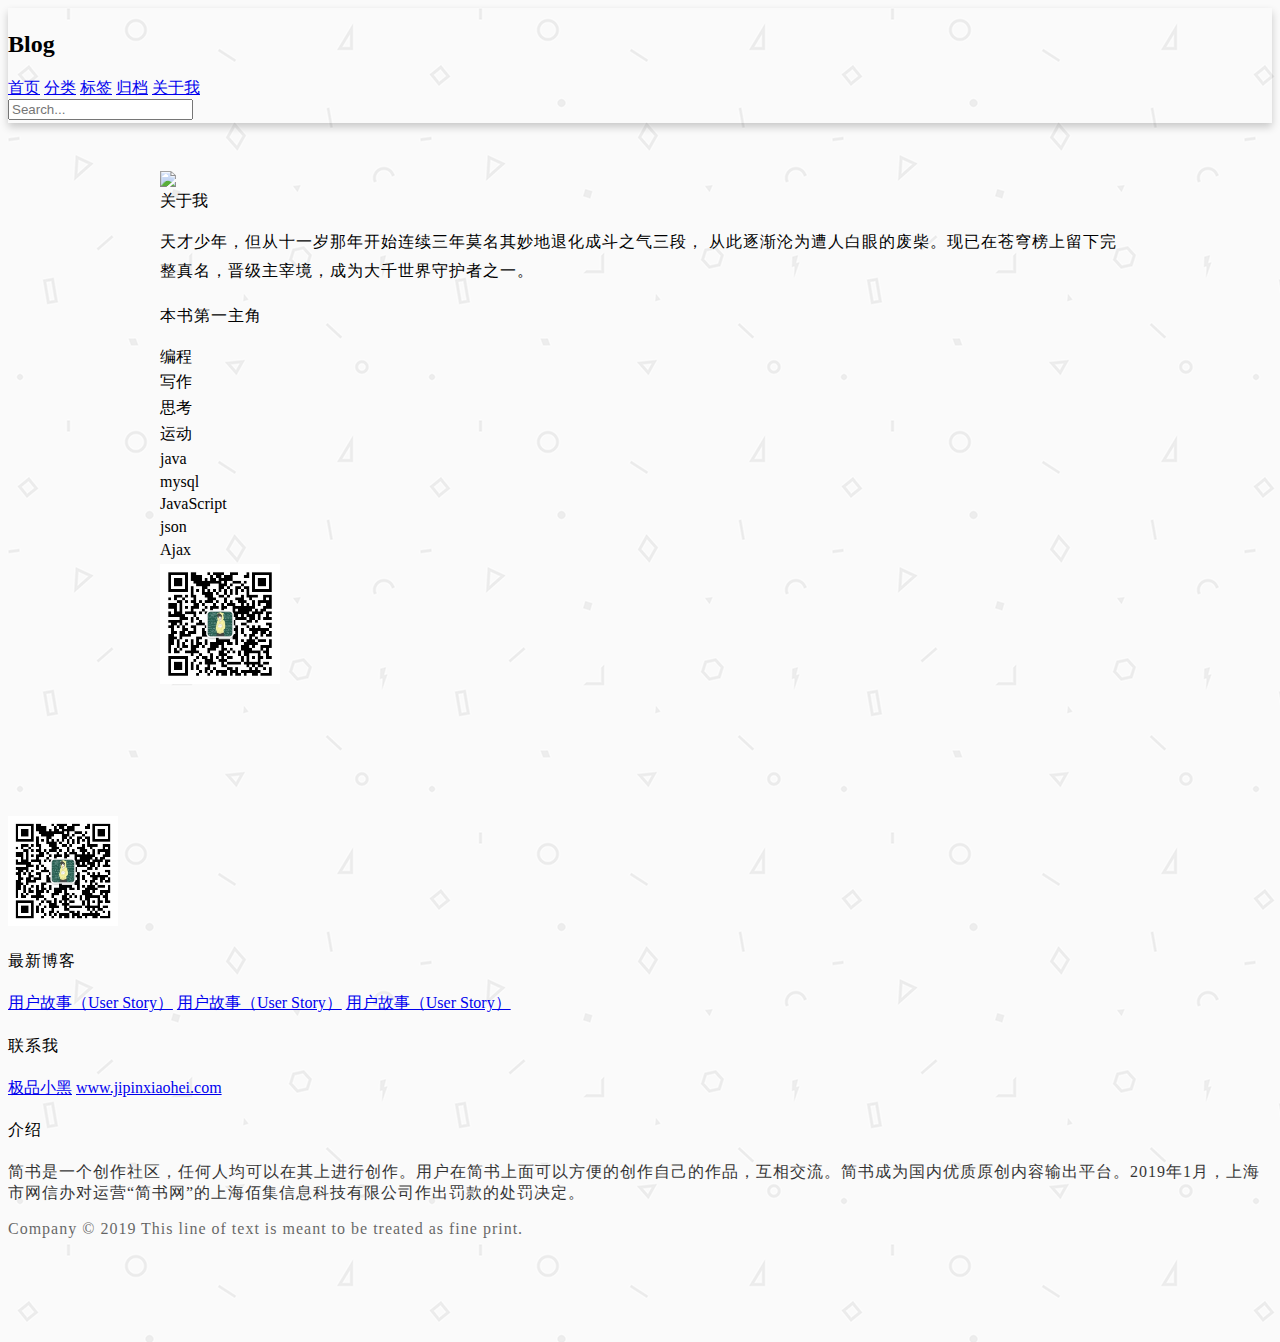
==== about.html @ 4ee8861d "前端页面" ====
<!DOCTYPE html>
<html lang="en">
<head>
    <title>关于我</title>
    <meta charset="UTF-8"/>
    <meta name="viewport" content="with-device-width, inital-scale=1.8">
    <link rel="stylesheet" href="https://cdn.jsdelivr.net/npm/semantic-ui@2.4.2/dist/semantic.min.css">
    <link rel="stylesheet" href="./static/css/me.css">
</head>
<body>
<!--导航 -->
<nav class="ui inverted attached segment m-padded-tb-mini m-shadow-small">
    <div class="ui container">
        <div class="ui inverted secondary stackable menu">
            <h2 class="ui teal header item">Blog</h2>
            <a href="#" class="m-item item m-mobile-hide"><i class="mini home icon"></i>首页</a>
            <a href="#" class="m-item item m-mobile-hide"><i class="mini idea icon"></i>分类</a>
            <a href="#" class="m-item item m-mobile-hide"><i class="mini tags icon"></i>标签</a>
            <a href="#" class="m-item item m-mobile-hide"><i class="mini clone icon"></i>归档</a>
            <a href="#" class="m-item item m-mobile-hide"><i class="mini info icon"></i>关于我</a>
            <div class="right item m-mobile-hide">
                <div class="ui icon inverted transparent input ">
                    <input type="text" placeholder="Search...">
                    <i class="search link icon"></i>
                </div>
            </div>
        </div>
    </div>
    <a href="#" class="ui menu toggle black icon button m-top-right m-mobile-show">
        <i class="sidebar icon"></i>
    </a>
</nav>

<!--中间内容 -->
<div class="m-container-small m-padded-tb-big">
    <div class="ui container">
        <div class="ui stackable grid">
                <div class="eleven wide column">
                    <div class="ui segment">
                    <img src="https://picsum.photos/id/1/800/800?image=122" class="ui rounded image">
                    </div>
                </div>
            <div class="five wide column">
                <div class="ui top attached segment">
                    <div class="ui header">
                        关于我
                    </div>

                </div>
                <div class="ui attached segment">
                        <p class="m-text">
                            天才少年，但从十一岁那年开始连续三年莫名其妙地退化成斗之气三段，
                            从此逐渐沦为遭人白眼的废柴。现已在苍穹榜上留下完整真名，晋级主宰境，成为大千世界守护者之一。</p>
                        <p class="m-text">本书第一主角</p>

                </div>
                <div class="ui attached segment">
                    <div class="ui orange  basic left pointing label m-margin-tb-tiny">编程</div>
                    <div class="ui orange  basic left pointing label m-margin-tb-tiny">写作</div>
                    <div class="ui orange  basic left pointing label m-margin-tb-tiny">思考</div>
                    <div class="ui orange basic left pointing label m-margin-tb-tiny">运动</div>
                </div>
                <div class="ui attached segment">
                    <div class="ui teal basic left pointing label m-margin-tb-tiny">java</div>
                    <div class="ui teal basic left pointing label m-margin-tb-tiny">mysql</div>
                    <div class="ui teal basic left pointing label m-margin-tb-tiny">JavaScript</div>
                    <div class="ui teal basic left pointing label m-margin-tb-tiny">json</div>
                    <div class="ui teal basic left pointing label m-margin-tb-tiny">Ajax</div>
                </div>
                <div class="ui bottom attached segment">
                    <a href="#" class="ui circular icon button"><i class="github icon"></i></a>
                    <a href="#" class="ui wechat circular icon button"><i class="weixin icon"></i></a>
                    <a href="#" class="ui qq circular icon button" data-content="847560316" data-position="bottom center"><i class="qq icon"></i></a>
                </div>
                <div class="ui wechat-qr flowing popup transition hidden">
                    <img src="./static/image/wechat.png" class="ui rounded image" style="width: 120px">
                </div>
            </div>
        </div>
    </div>
</div>
<!--底部footer -->
<footer class="ui inverted vertical segment m-padded-tb-massive">
    <div class="ui center aligned container">
        <div class="ui inverted divided stackable grid">
            <div class="three wide column">
                <div class="ui inverted link list">
                    <div class="item">
                        <img src="./static/image/wechat.png" class="ui rounded image" alt="" style="width: 110px;">
                    </div>
                </div>
            </div>
            <div class="three wide column">
                <h4 class="ui inverted header m-text-thin m-text-spaced ">最新博客</h4>
                <div class="ui inverted link list">
                    <a href="#" class="item">用户故事（User Story）</a>
                    <a href="#" class="item">用户故事（User Story）</a>
                    <a href="#" class="item">用户故事（User Story）</a>
                </div>
            </div>
            <div class="three wide column">
                <h4 class="ui inverted header m-text-thin m-text-spaced ">联系我</h4>
                <div class="ui inverted link list">
                    <a href="#" class="item">极品小黑</a>
                    <a href="www.jipinxiaohei.com" class="item">www.jipinxiaohei.com</a>
                </div>
            </div>
            <div class="seven wide column">
                <h4 class="ui inverted header m-text-thin m-text-spaced ">介绍</h4>
                <p class="m-text-thin m-text-spaced m-opacity-mini">
                    简书是一个创作社区，任何人均可以在其上进行创作。用户在简书上面可以方便的创作自己的作品，互相交流。简书成为国内优质原创内容输出平台。2019年1月，上海市网信办对运营“简书网”的上海佰集信息科技有限公司作出罚款的处罚决定。 </p>
            </div>
        </div>
        <div class="ui inverted section divider"></div>
        <p class="m-text-thin m-text-spaced m-opacity-tiny"> Company © 2019 This line of text is meant to be treated as
            fine print.</p>
    </div>

</footer>
<script src="https://cdn.jsdelivr.net/npm/jquery@3.2.1/dist/jquery.min.js"></script>
<script src="https://cdn.jsdelivr.net/npm/semantic-ui@2.4.2/dist/semantic.min.js"></script>

<script>
    $('.menu.toggle').click(function () {
            $('.m-item').toggleClass('m-mobile-hide');
        }
    )
    $('.qq').popup(
    )
    $('.wechat').popup(
        {
            popup:$('.wechat-qr'),
            on:'hover',
            position:'bottom center'
        }
    )

</script>

</body>
</html>
---- static/css/me.css ----
body{
    background: url("../image/bg.png");
}

.m-padded-mini{
    padding: 0.2em !important;
}
.m-padded-tiny{
    padding: 0.3em !important;
}
.m-padded-small{
    padding: 0.5em !important;
}
.m-padded{
    padding: 1em !important;
}


.m-padded-tb-mini{
    padding-top: 0.2em !important;
    padding-bottom: 0.2em !important;
}
.m-padded-tb-tiny{
    padding-top: 0.3em !important;
    padding-bottom: 0.3em !important;
}
.m-padded-tb-small{
    padding-top: 0.5em !important;
    padding-bottom: 0.5em !important;
}
.m-padded-tb{
    padding-top: 1em !important;
    padding-bottom: 1em !important;
}
.m-padded-tb-lager{
    padding-top: 2em !important;
    padding-bottom: 2em !important;
}
.m-padded-tb-big{
    padding-top: 3em !important;
    padding-bottom: 3em !important;
}
.m-padded-tb-huge{
    padding-top: 4em !important;
    padding-bottom: 4em !important;
}

.m-padded-tb-massive{
    padding-top: 5em !important;
    padding-bottom: 5em !important;
}

.m-padded-lr-responsive{
    padding-left: 4em !important;
    padding-right: 4em !important;
}
/*--------text----------*/
.m-text{
    font-weight: 300 !important;
    letter-spacing: 1px !important;
    line-height: 1.8;
}

.m-text-thin{
    font-weight: 300 !important;
}
.m-text-spaced{
    letter-spacing: 1px !important;
}
.m-text-lined{
    line-height: 1.8;
}
/*-------opacity---------*/
.m-opacity-mini{
    opacity: 0.8 !important;
}
.m-opacity-tiny{
    opacity: 0.6 !important;
}


/*--------display---------*/
.m-inline-block{
    display: inline-block !important;
}

/*-------container---------*/

.m-container{
    max-width: 72em !important;
    margin: auto !important;
}

.m-container-small{
    max-width: 60em !important;
    margin: auto !important;
}
/*--------color--------*/
.m-black{
    color: #333 !important;
}
/*---------shadow-----------*/
.m-shadow-small{
    -webkit-box-shadow: 0 4px 8px rgba(0,0,0,0.2) !important;
    box-shadow: 0 4px 8px rgba(0,0,0,0.2) !important;
}

/*-----margin-----*/
.m-margin-tb-tiny{
    margin-top: 0.3em !important;
    margin-bottom: 0.3em !important;
}
.m-margin-top-small{
    margin-top: 0.5em !important;
}
.m-margin-top{
    margin-top: 1em !important;
}
.m-margin-top-large{
    margin-top: 2em !important;
}
.m-margin-bottom-small{
    margin-bottom: 0.5em !important;
}

/*--------position---------*/
.m-top-right{
    position: absolute;
    top: 0;
    right: 0;
}
.m-mobile-show{
    display: none !important;
}
.m-mobile-wide{
    width: 100% !important;
}

@media screen and (max-width: 768px){
    .m-mobile-hide{
        display: none !important;
    }
    .m-mobile-show{
        display: block !important;
    }
    .m-padded-lr-responsive{
        padding-left: 0 !important;
        padding-right: 0 !important;
    }
    .m-mobile-lr-clear{
        padding-left: 0 !important;
        padding-right: 0 !important;
    }
}
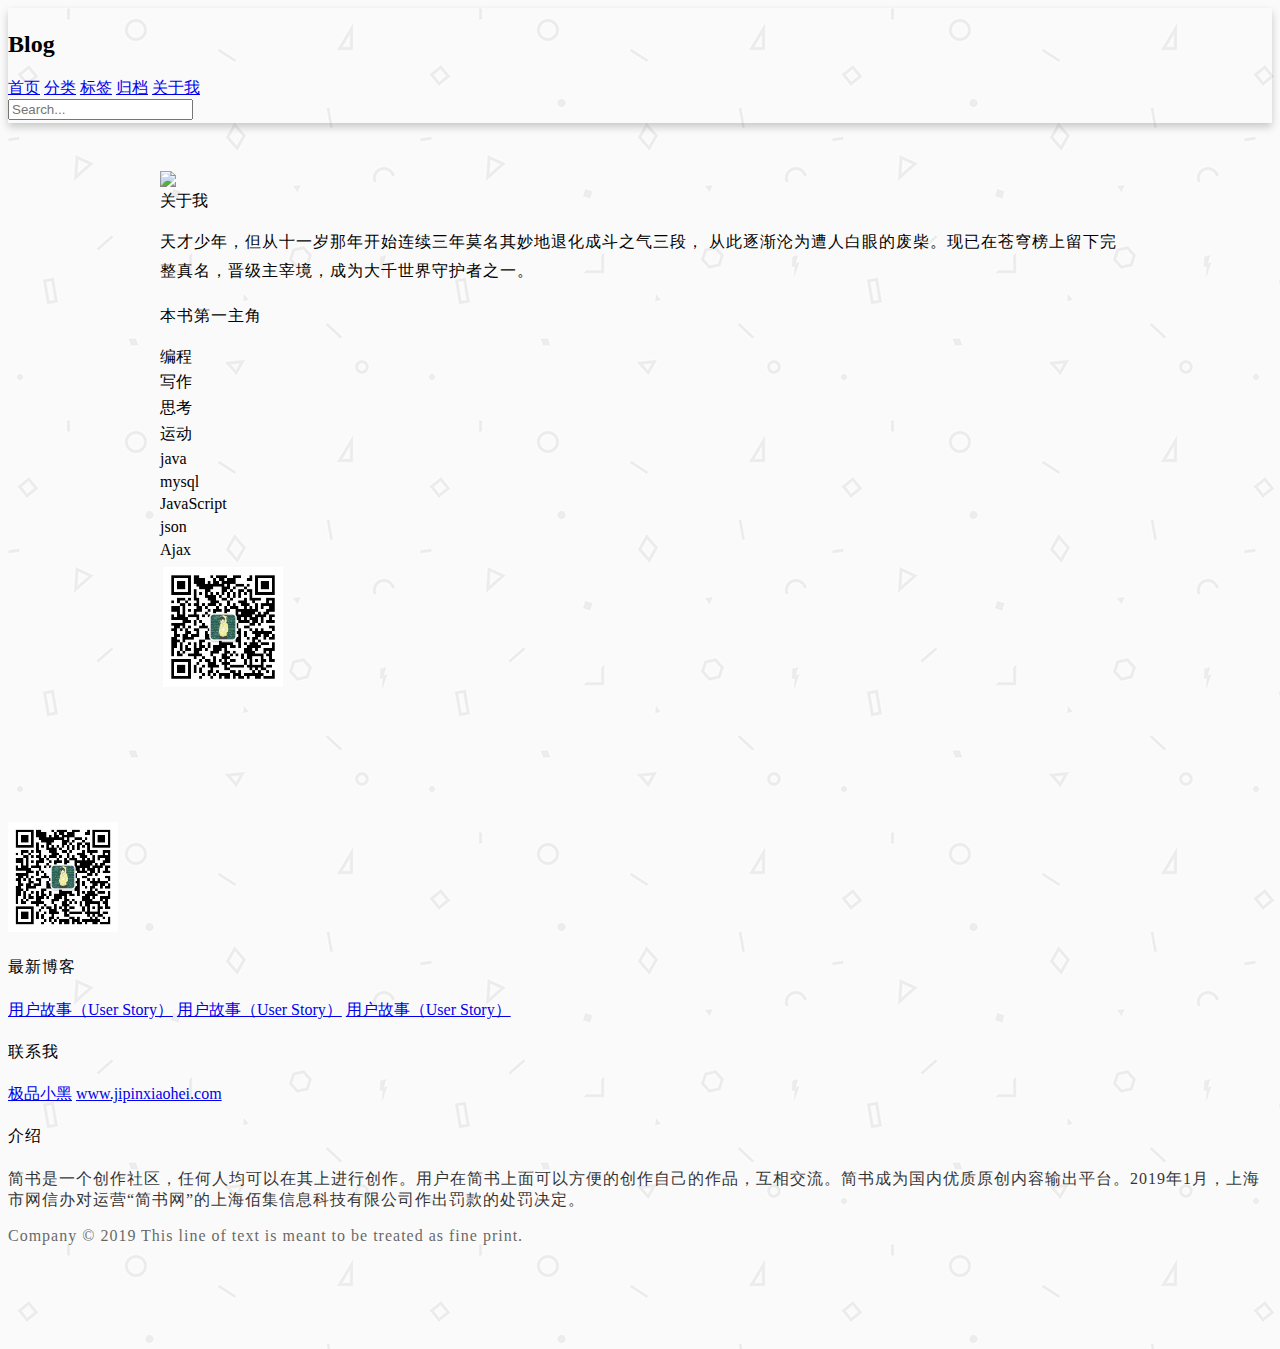
==== commit 24ad5841: "blog20190611" ====
--- a/about.html
+++ b/about.html
@@ -72,7 +72,7 @@
                     <a href="#" class="ui wechat circular icon button"><i class="weixin icon"></i></a>
                     <a href="#" class="ui qq circular icon button" data-content="847560316" data-position="bottom center"><i class="qq icon"></i></a>
                 </div>
-                <div class="ui wechat-qr flowing popup transition hidden">
+                <div class="ui wechat-qr flowing popup transition hidden m-padded-mini">
                     <img src="./static/image/wechat.png" class="ui rounded image" style="width: 120px">
                 </div>
             </div>
--- a/static/css/me.css
+++ b/static/css/me.css
@@ -11,6 +11,7 @@
 .m-padded-small{
     padding: 0.5em !important;
 }
+
 .m-padded{
     padding: 1em !important;
 }
@@ -104,6 +105,16 @@
     -webkit-box-shadow: 0 4px 8px rgba(0,0,0,0.2) !important;
     box-shadow: 0 4px 8px rgba(0,0,0,0.2) !important;
 }
+/*----------position------------*/
+.m-fixed{
+    position: fixed !important;
+    z-index: 10 !important;
+}
+
+.m-right-bottom{
+    bottom: 0 !important;
+    right: 0 !important;
+}
 
 /*-----margin-----*/
 .m-margin-tb-tiny{
